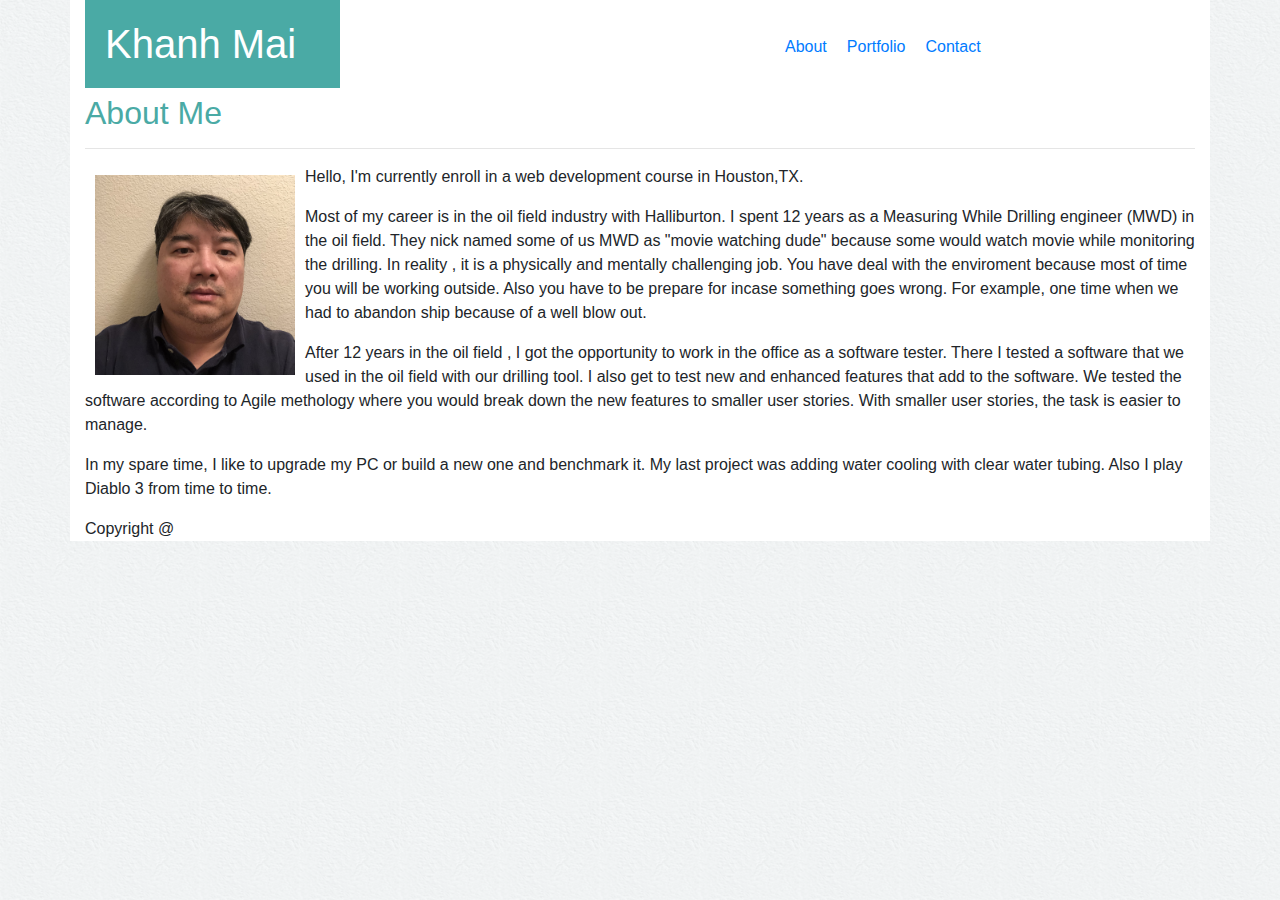
==== index.html @ 20fff861 "add link" ====
<!DOCTYPE html>
<html lang="en-US">
    <head>
        <meta charset="UTF-8">
        <meta name="viewport" content="width=device-width, initial-scale=1.0">
        <meta http-equiv="X-UA-Compatible" content="ie=edge">
      
        
        <link rel="stylesheet" href="https://stackpath.bootstrapcdn.com/bootstrap/4.4.1/css/bootstrap.min.css" integrity="sha384-Vkoo8x4CGsO3+Hhxv8T/Q5PaXtkKtu6ug5TOeNV6gBiFeWPGFN9MuhOf23Q9Ifjh" crossorigin="anonymous">  
        <link rel="stylesheet" type="text/css" href="Assets/css/style.css">
    </head>

    <body>
        
       
        
        <div class="container">

            <div class="row">
                <div class="col-sm-3">
        
                <h1> Khanh Mai</h1>

                </div>
                <div class="col-sm-4">
                </div>
                <div class="col-sm-3">
                    <div class="navbutton">

                      <a class="button-1" href="index.html">About</a>
                      <a class="button-2" href="Portfolio.html">Portfolio</a>
                      <a class="button-3" href="Contact.html">Contact</a>
        
                     </div>

                </div>     
                
             </div>

       

           
           

            
          
            <h2> About Me</h2>
            <hr>
            
            <div class="row">
                         

                 <div class="col-sm-12">
                      <img id="bio-image" class="img-fluid" src="Assets/images/IMG_6974p.png" alt="blank" align="left">
                

                 
                    <p>
                     Hello, I'm currently enroll in a web development course in Houston,TX.
                    </p>
                    <p>
                     Most of my career is in the oil field industry with Halliburton. I spent 12 years as a Measuring While Drilling engineer (MWD) in the oil field. They nick named some of us MWD
                     as "movie watching dude" because some would watch movie while monitoring the drilling. In reality , it is a physically and mentally challenging job. You have deal with the enviroment because most of time you will be working outside. Also you have to be prepare for incase something goes wrong. For example, one time when we had to abandon ship because of a well blow out.
                    </p>
                    <p>
                     After 12 years in the oil field , I got the opportunity to work in the office as a software tester. There I tested a software that we used in the oil field with our drilling tool.
                     I also get to test new and enhanced features that add to the software. We tested the software according to Agile methology where you would break down the new features to smaller user stories. With smaller user stories, the task is easier to manage. 
                    </p>
                    <p>
                    In my spare time, I like to upgrade my PC or build a new one and benchmark it. My last project was adding water cooling with clear water tubing. Also I play Diablo 3 from time to time.
                   </p>
                 
                </div>
        </div>
 
    
       <footer class="footer">Copyright @</footer>
    
    
    <script src="https://code.jquery.com/jquery-3.4.1.slim.min.js" integrity="sha384-J6qa4849blE2+poT4WnyKhv5vZF5SrPo0iEjwBvKU7imGFAV0wwj1yYfoRSJoZ+n" crossorigin="anonymous"></script>
    <script src="https://cdn.jsdelivr.net/npm/popper.js@1.16.0/dist/umd/popper.min.js" integrity="sha384-Q6E9RHvbIyZFJoft+2mJbHaEWldlvI9IOYy5n3zV9zzTtmI3UksdQRVvoxMfooAo" crossorigin="anonymous"></script>
    <script src="https://stackpath.bootstrapcdn.com/bootstrap/4.4.1/js/bootstrap.min.js" integrity="sha384-wfSDF2E50Y2D1uUdj0O3uMBJnjuUD4Ih7YwaYd1iqfktj0Uod8GCExl3Og8ifwB6" crossorigin="anonymous"></script>
</body>
</html>
---- Assets/css/style.css ----
.container {
    background-color: white;
}
body {
    background: url(../images/handmadepaper.png)

 }

 #bio-image{
     height: 200px;
     width: 200px;
     margin: 10px;
 } 
 
 h1 {
    background-color:  #4aaaa5;
    color: #ffffff;
    padding: 20px;
    
    margin-top: 0px;
    margin-bottom: 0px;

 
  
 }

 .navbutton {
     display: flex;
     justify-content: space-between;
     text-align: end;
     margin: 25px;
    
    

 }

 .button-1,.button-2,.button-3 {
     padding: 10px;
     

 
 
   
     
 }

 
 h2{
    color: #4aaaa5; 
    font-family: Arial, 'Helvetica Neue', Helvetica, sans-serif;
}

.card-title{

    margin-top: 90%;
    background-color: #4aaaa5;
    color: #ffffff;
    
    
}
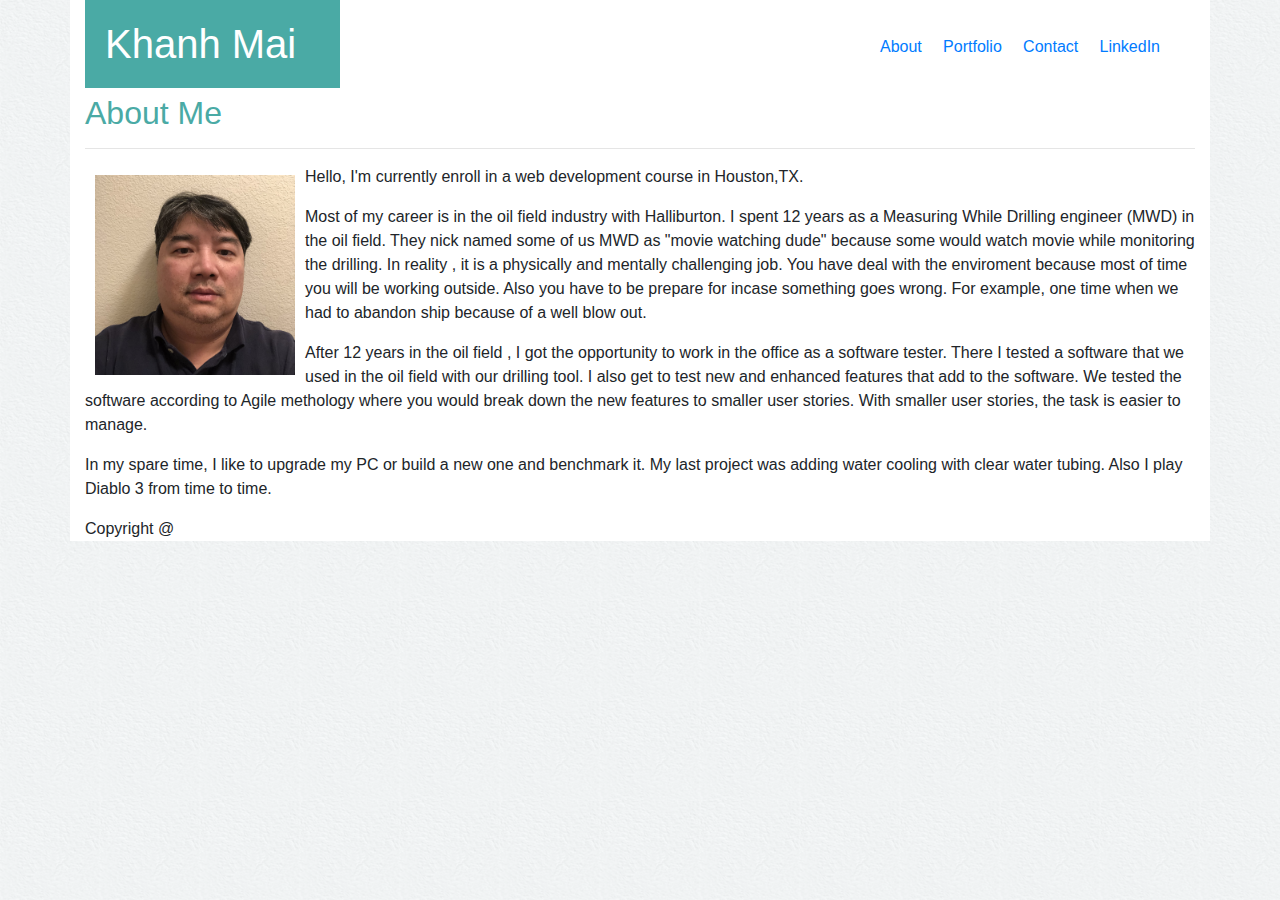
==== commit 6851daa8: "add link to linkedin" ====
--- a/index.html
+++ b/index.html
@@ -22,14 +22,15 @@
                 <h1> Khanh Mai</h1>
 
                 </div>
+                <div class="col-sm-5">
+                </div>
                 <div class="col-sm-4">
-                </div>
-                <div class="col-sm-3">
                     <div class="navbutton">
 
                       <a class="button-1" href="index.html">About</a>
                       <a class="button-2" href="Portfolio.html">Portfolio</a>
                       <a class="button-3" href="Contact.html">Contact</a>
+                      <a class="button-3" href="https://www.linkedin.com/in/khanh-mai-b09530b3/">LinkedIn</a>
         
                      </div>
 
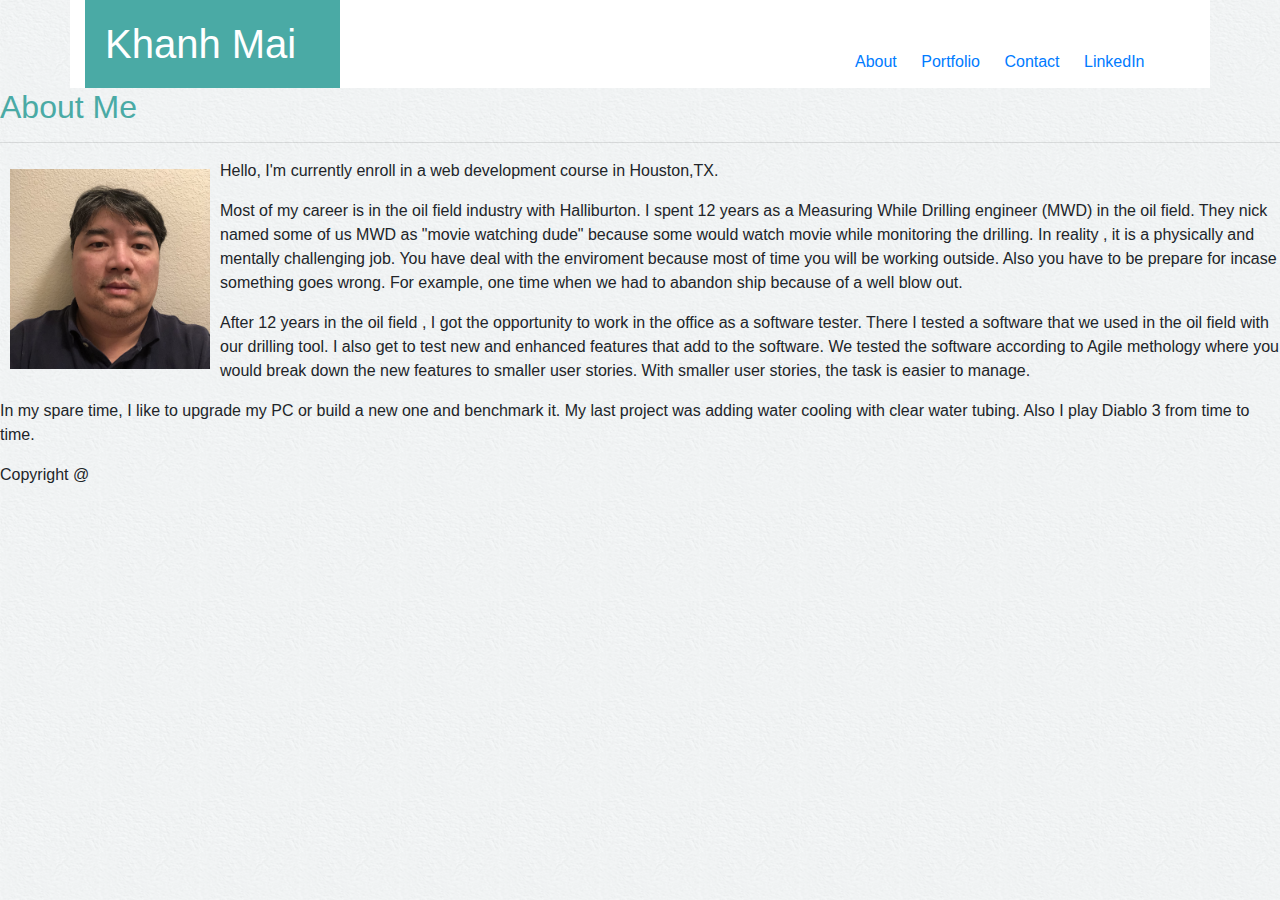
==== commit 23d701e8: "add project 2" ====
--- a/index.html
+++ b/index.html
@@ -25,12 +25,12 @@
                 <div class="col-sm-5">
                 </div>
                 <div class="col-sm-4">
-                    <div class="navbutton">
+                    <div class="navbutton"></div>
 
                       <a class="button-1" href="index.html">About</a>
                       <a class="button-2" href="Portfolio.html">Portfolio</a>
                       <a class="button-3" href="Contact.html">Contact</a>
-                      <a class="button-3" href="https://www.linkedin.com/in/khanh-mai-b09530b3/">LinkedIn</a>
+                      <a class="button-3" href="https://www.linkedin.com/in/khanh-mai-b09530b3">LinkedIn</a>
         
                      </div>
 
@@ -39,13 +39,7 @@
              </div>
 
        
-
-           
-           
-
-            
-          
-            <h2> About Me</h2>
+           <h2> About Me</h2>
             <hr>
             
             <div class="row">
--- a/Assets/css/style.css
+++ b/Assets/css/style.css
@@ -13,6 +13,7 @@
  } 
  
  h1 {
+     
     background-color:  #4aaaa5;
     color: #ffffff;
     padding: 20px;
@@ -29,6 +30,7 @@
      justify-content: space-between;
      text-align: end;
      margin: 25px;
+    
     
     
 
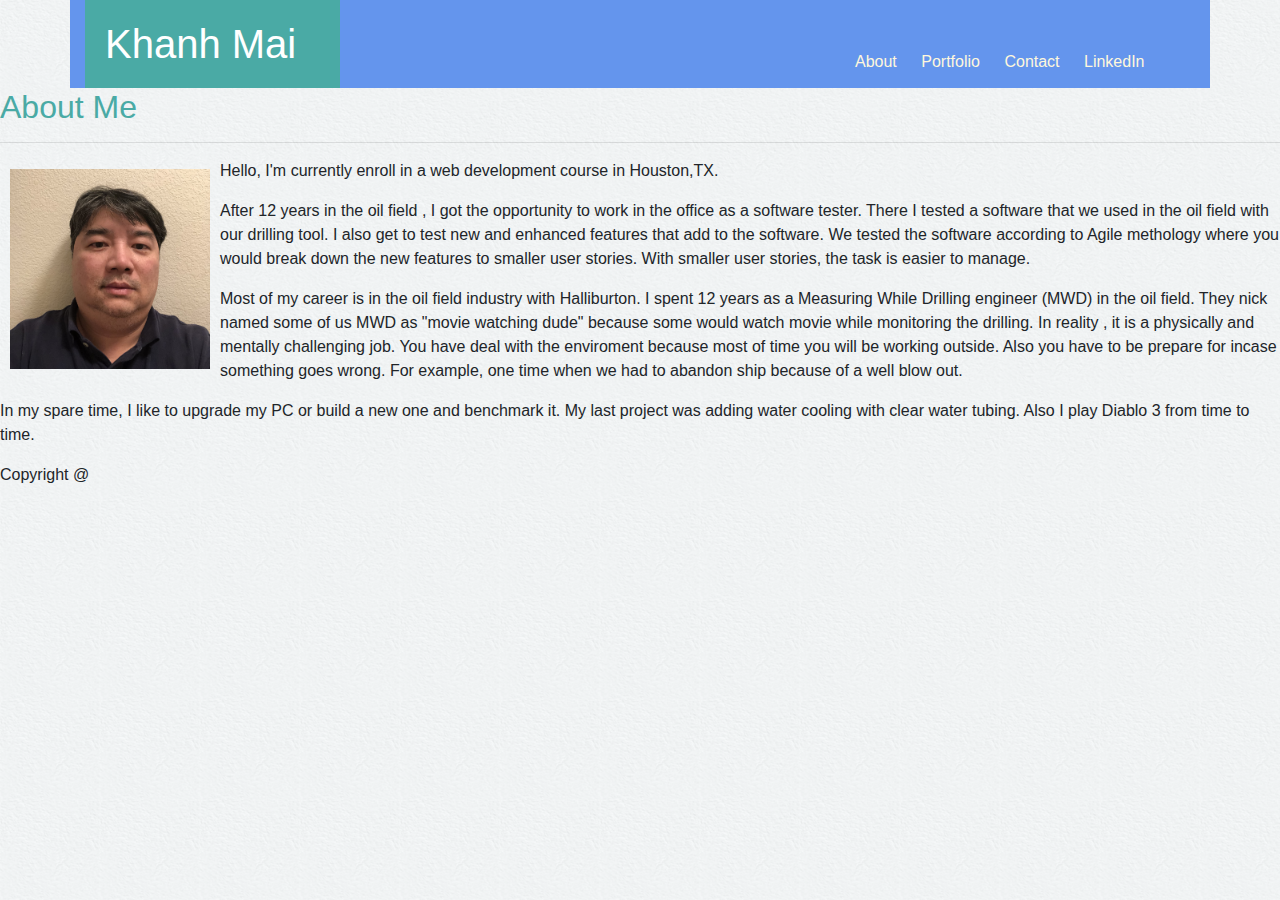
==== commit 1c37ac0c: "more change" ====
--- a/index.html
+++ b/index.html
@@ -53,14 +53,15 @@
                     <p>
                      Hello, I'm currently enroll in a web development course in Houston,TX.
                     </p>
-                    <p>
-                     Most of my career is in the oil field industry with Halliburton. I spent 12 years as a Measuring While Drilling engineer (MWD) in the oil field. They nick named some of us MWD
-                     as "movie watching dude" because some would watch movie while monitoring the drilling. In reality , it is a physically and mentally challenging job. You have deal with the enviroment because most of time you will be working outside. Also you have to be prepare for incase something goes wrong. For example, one time when we had to abandon ship because of a well blow out.
-                    </p>
+                    
                     <p>
                      After 12 years in the oil field , I got the opportunity to work in the office as a software tester. There I tested a software that we used in the oil field with our drilling tool.
                      I also get to test new and enhanced features that add to the software. We tested the software according to Agile methology where you would break down the new features to smaller user stories. With smaller user stories, the task is easier to manage. 
                     </p>
+                    <p>
+                        Most of my career is in the oil field industry with Halliburton. I spent 12 years as a Measuring While Drilling engineer (MWD) in the oil field. They nick named some of us MWD
+                        as "movie watching dude" because some would watch movie while monitoring the drilling. In reality , it is a physically and mentally challenging job. You have deal with the enviroment because most of time you will be working outside. Also you have to be prepare for incase something goes wrong. For example, one time when we had to abandon ship because of a well blow out.
+                       </p>
                     <p>
                     In my spare time, I like to upgrade my PC or build a new one and benchmark it. My last project was adding water cooling with clear water tubing. Also I play Diablo 3 from time to time.
                    </p>
--- a/Assets/css/style.css
+++ b/Assets/css/style.css
@@ -1,5 +1,5 @@
 .container {
-    background-color: white;
+    background-color: cornflowerblue;
 }
 body {
     background: url(../images/handmadepaper.png)
@@ -38,6 +38,7 @@
 
  .button-1,.button-2,.button-3 {
      padding: 10px;
+     color: cornsilk;
      
 
  
@@ -52,6 +53,12 @@
     font-family: Arial, 'Helvetica Neue', Helvetica, sans-serif;
 }
 
+h3{
+    color:black; 
+    font-family: Arial, 'Helvetica Neue', Helvetica, sans-serif;
+}
+
+
 .card-title{
 
     margin-top: 90%;
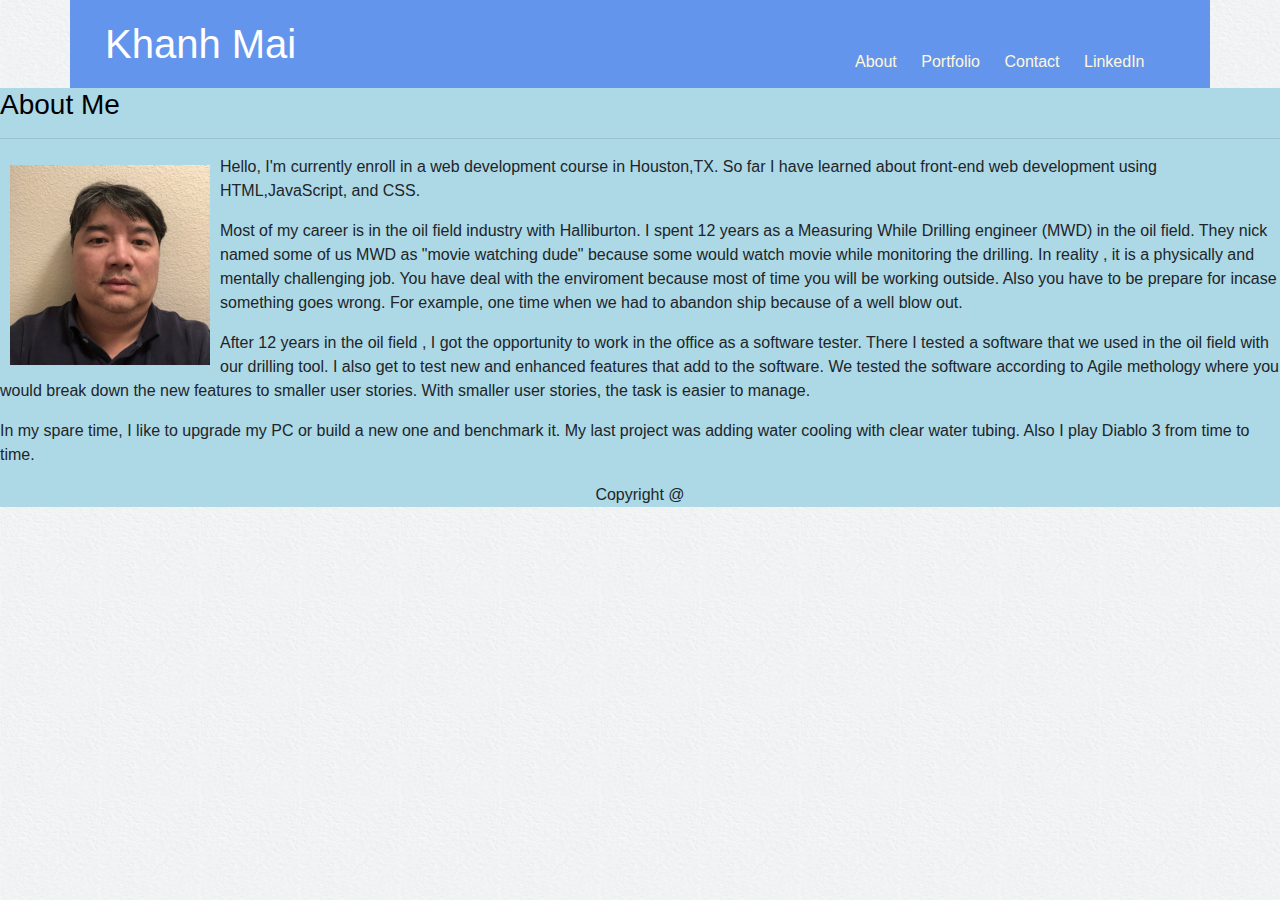
==== commit 38ae3b94: "more change" ====
--- a/index.html
+++ b/index.html
@@ -1,80 +1,105 @@
 <!DOCTYPE html>
 <html lang="en-US">
-    <head>
-        <meta charset="UTF-8">
-        <meta name="viewport" content="width=device-width, initial-scale=1.0">
-        <meta http-equiv="X-UA-Compatible" content="ie=edge">
-      
-        
-        <link rel="stylesheet" href="https://stackpath.bootstrapcdn.com/bootstrap/4.4.1/css/bootstrap.min.css" integrity="sha384-Vkoo8x4CGsO3+Hhxv8T/Q5PaXtkKtu6ug5TOeNV6gBiFeWPGFN9MuhOf23Q9Ifjh" crossorigin="anonymous">  
-        <link rel="stylesheet" type="text/css" href="Assets/css/style.css">
-    </head>
 
-    <body>
-        
-       
-        
-        <div class="container">
+<head>
+    <meta charset="UTF-8">
+    <meta name="viewport" content="width=device-width, initial-scale=1.0">
+    <meta http-equiv="X-UA-Compatible" content="ie=edge">
 
-            <div class="row">
-                <div class="col-sm-3">
-        
+
+    <link rel="stylesheet" href="https://stackpath.bootstrapcdn.com/bootstrap/4.4.1/css/bootstrap.min.css"
+        integrity="sha384-Vkoo8x4CGsO3+Hhxv8T/Q5PaXtkKtu6ug5TOeNV6gBiFeWPGFN9MuhOf23Q9Ifjh" crossorigin="anonymous">
+    <link rel="stylesheet" type="text/css" href="Assets/css/style.css">
+</head>
+
+<body>
+
+
+
+    <div class="container">
+
+        <div class="row">
+            <div class="col-sm-3">
+
                 <h1> Khanh Mai</h1>
 
-                </div>
-                <div class="col-sm-5">
-                </div>
-                <div class="col-sm-4">
-                    <div class="navbutton"></div>
+            </div>
+            <div class="col-sm-5">
+            </div>
+            <div class="col-sm-4">
+                <div class="navbutton"></div>
 
-                      <a class="button-1" href="index.html">About</a>
-                      <a class="button-2" href="Portfolio.html">Portfolio</a>
-                      <a class="button-3" href="Contact.html">Contact</a>
-                      <a class="button-3" href="https://www.linkedin.com/in/khanh-mai-b09530b3">LinkedIn</a>
-        
-                     </div>
+                <a class="button-1" href="index.html">About</a>
+                <a class="button-2" href="Portfolio.html">Portfolio</a>
+                <a class="button-3" href="Contact.html">Contact</a>
+                <a class="button-3" href="https://www.linkedin.com/in/khanh-mai-b09530b3">LinkedIn</a>
 
-                </div>     
-                
-             </div>
+            </div>
 
-       
-           <h2> About Me</h2>
-            <hr>
+        </div>
+
+    
+    </div>
+
+    <div class="body_container">
+
+    <h3> About Me</h3>
+    <hr>
+
+    <div class="row">
+
+
+        <div class="col-sm-12">
+            <img id="bio-image" class="img-fluid" src="Assets/images/IMG_6974p.png" alt="blank" align="left">
+
+
+
+            <p>
+                Hello, I'm currently enroll in a web development course in Houston,TX. So far I have learned about 
+                front-end web development using HTML,JavaScript, and CSS.
+            </p>
+
+            <p>
+                Most of my career is in the oil field industry with Halliburton. I spent 12 years as a Measuring While
+                Drilling engineer (MWD) in the oil field. They nick named some of us MWD
+                as "movie watching dude" because some would watch movie while monitoring the drilling. In reality , it
+                is a physically and mentally challenging job. You have deal with the enviroment because most of time you
+                will be working outside. Also you have to be prepare for incase something goes wrong. For example, one
+                time when we had to abandon ship because of a well blow out.
+            </p>
+
+            <p>
+                After 12 years in the oil field , I got the opportunity to work in the office as a software tester.
+                There I tested a software that we used in the oil field with our drilling tool.
+                I also get to test new and enhanced features that add to the software. We tested the software according
+                to Agile methology where you would break down the new features to smaller user stories. With smaller
+                user stories, the task is easier to manage.
+            </p>
             
-            <div class="row">
-                         
+            <p>
+                In my spare time, I like to upgrade my PC or build a new one and benchmark it. My last project was
+                adding water cooling with clear water tubing. Also I play Diablo 3 from time to time.
+            </p>
 
-                 <div class="col-sm-12">
-                      <img id="bio-image" class="img-fluid" src="Assets/images/IMG_6974p.png" alt="blank" align="left">
-                
+        </div>
+    
+    </div>
+    <footer class="footer">Copyright @</footer>
+    </div>
 
-                 
-                    <p>
-                     Hello, I'm currently enroll in a web development course in Houston,TX.
-                    </p>
-                    
-                    <p>
-                     After 12 years in the oil field , I got the opportunity to work in the office as a software tester. There I tested a software that we used in the oil field with our drilling tool.
-                     I also get to test new and enhanced features that add to the software. We tested the software according to Agile methology where you would break down the new features to smaller user stories. With smaller user stories, the task is easier to manage. 
-                    </p>
-                    <p>
-                        Most of my career is in the oil field industry with Halliburton. I spent 12 years as a Measuring While Drilling engineer (MWD) in the oil field. They nick named some of us MWD
-                        as "movie watching dude" because some would watch movie while monitoring the drilling. In reality , it is a physically and mentally challenging job. You have deal with the enviroment because most of time you will be working outside. Also you have to be prepare for incase something goes wrong. For example, one time when we had to abandon ship because of a well blow out.
-                       </p>
-                    <p>
-                    In my spare time, I like to upgrade my PC or build a new one and benchmark it. My last project was adding water cooling with clear water tubing. Also I play Diablo 3 from time to time.
-                   </p>
-                 
-                </div>
-        </div>
- 
+
     
-       <footer class="footer">Copyright @</footer>
-    
-    
-    <script src="https://code.jquery.com/jquery-3.4.1.slim.min.js" integrity="sha384-J6qa4849blE2+poT4WnyKhv5vZF5SrPo0iEjwBvKU7imGFAV0wwj1yYfoRSJoZ+n" crossorigin="anonymous"></script>
-    <script src="https://cdn.jsdelivr.net/npm/popper.js@1.16.0/dist/umd/popper.min.js" integrity="sha384-Q6E9RHvbIyZFJoft+2mJbHaEWldlvI9IOYy5n3zV9zzTtmI3UksdQRVvoxMfooAo" crossorigin="anonymous"></script>
-    <script src="https://stackpath.bootstrapcdn.com/bootstrap/4.4.1/js/bootstrap.min.js" integrity="sha384-wfSDF2E50Y2D1uUdj0O3uMBJnjuUD4Ih7YwaYd1iqfktj0Uod8GCExl3Og8ifwB6" crossorigin="anonymous"></script>
+
+
+    <script src="https://code.jquery.com/jquery-3.4.1.slim.min.js"
+        integrity="sha384-J6qa4849blE2+poT4WnyKhv5vZF5SrPo0iEjwBvKU7imGFAV0wwj1yYfoRSJoZ+n"
+        crossorigin="anonymous"></script>
+    <script src="https://cdn.jsdelivr.net/npm/popper.js@1.16.0/dist/umd/popper.min.js"
+        integrity="sha384-Q6E9RHvbIyZFJoft+2mJbHaEWldlvI9IOYy5n3zV9zzTtmI3UksdQRVvoxMfooAo"
+        crossorigin="anonymous"></script>
+    <script src="https://stackpath.bootstrapcdn.com/bootstrap/4.4.1/js/bootstrap.min.js"
+        integrity="sha384-wfSDF2E50Y2D1uUdj0O3uMBJnjuUD4Ih7YwaYd1iqfktj0Uod8GCExl3Og8ifwB6"
+        crossorigin="anonymous"></script>
 </body>
+
 </html>--- a/Assets/css/style.css
+++ b/Assets/css/style.css
@@ -11,10 +11,18 @@
      width: 200px;
      margin: 10px;
  } 
+
+ .body_container {
+     background-color: lightblue;
+     
+     margin-left: auto;
+     margin-right: auto;
+  
+ }
  
  h1 {
      
-    background-color:  #4aaaa5;
+    background-color:  cornflowerblue;
     color: #ffffff;
     padding: 20px;
     
@@ -49,7 +57,7 @@
 
  
  h2{
-    color: #4aaaa5; 
+    color:black; 
     font-family: Arial, 'Helvetica Neue', Helvetica, sans-serif;
 }
 
@@ -68,5 +76,9 @@
     
 }
 
+.footer{
+    text-align: center;
+}
 
 
+
